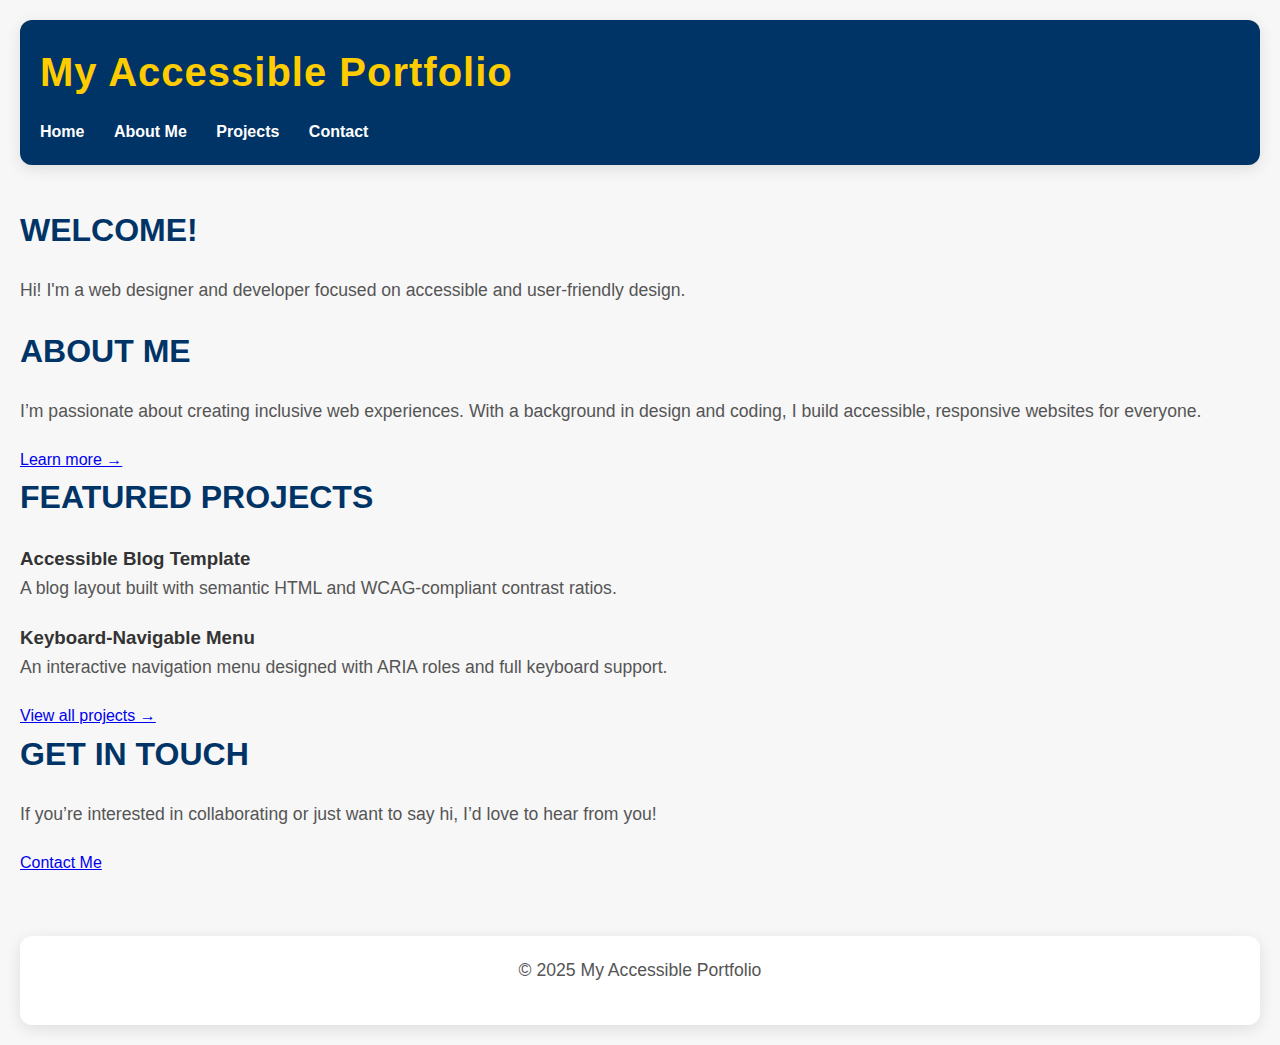
==== index.html @ 1676b46c "Add files via upload" ====
<!DOCTYPE html>
<html lang="en">
<head>
  <meta charset="UTF-8" />
  <meta name="viewport" content="width=device-width, initial-scale=1.0" />
  <title>My Accessible Portfolio</title>
  <link rel="stylesheet" href="style.css" />
</head>
<body>
  <header>
    <h1>My Accessible Portfolio</h1>
    <nav aria-label="Main Navigation">
      <a href="#home">Home</a>
      <a href="about.html">About Me</a>
      <a href="projects.html">Projects</a>
      <a href="contact.html">Contact</a>
    </nav>
  </header>

  <main>
    <!-- Hero Section -->
    <section id="home" class="hero">
      <h2>Welcome!</h2>
      <p>Hi! I'm a web designer and developer focused on accessible and user-friendly design.</p>
    </section>

    <!-- About Preview -->
    <section id="about-preview" class="section">
      <h2>About Me</h2>
      <p>I’m passionate about creating inclusive web experiences. With a background in design and coding, I build accessible, responsive websites for everyone.</p>
      <a href="about.html" class="btn">Learn more →</a>
    </section>

    <!-- Projects Preview -->
    <section id="projects-preview" class="section">
      <h2>Featured Projects</h2>
      <ul class="projects-list">
        <li>
          <h3>Accessible Blog Template</h3>
          <p>A blog layout built with semantic HTML and WCAG-compliant contrast ratios.</p>
        </li>
        <li>
          <h3>Keyboard-Navigable Menu</h3>
          <p>An interactive navigation menu designed with ARIA roles and full keyboard support.</p>
        </li>
      </ul>
      <a href="projects.html" class="btn">View all projects →</a>
    </section>

    <!-- Contact Preview -->
    <section id="contact-preview" class="section">
      <h2>Get in Touch</h2>
      <p>If you’re interested in collaborating or just want to say hi, I’d love to hear from you!</p>
      <a href="contact.html" class="btn">Contact Me</a>
    </section>
  </main>

  <footer>
    <p>&copy; 2025 My Accessible Portfolio</p>
  </footer>
</body>
</html>
---- style.css ----
/* Base styles */
* {
    margin: 0;
    padding: 0;
    box-sizing: border-box;
    list-style: none; /* Remove bullet points */
}

body {
    font-family: 'Roboto', Arial, sans-serif;
    line-height: 1.6;
    background-color: #f7f7f7; /* Solid light background */
    color: #333;
    padding: 20px;
}

/* Header and navigation */
header {
    background-color: #003366; /* Solid dark blue for header */
    color: #ffffff;
    padding: 20px;
    border-radius: 12px;
    box-shadow: 0 4px 15px rgba(0, 0, 0, 0.1);
}

header h1 {
    font-size: 2.5rem;
    margin-bottom: 15px;
    letter-spacing: 1px;
    color: #ffcc00; /* Bright highlight for header text */
}

nav a {
    color: #ffffff;
    text-decoration: none;
    margin-right: 25px;
    font-weight: 600;
    transition: color 0.3s ease;
}

nav a:hover,
nav a:focus {
    color: #ffcc00;
    text-decoration: underline;
}

/* Main section */
main {
    margin-top: 40px;
}

main h2 {
    font-size: 2rem;
    margin-bottom: 20px;
    color: #003366; /* Deep blue for main headers */
    text-transform: uppercase;
}

p {
    font-size: 1.1rem;
    margin-bottom: 20px;
    color: #555;
    line-height: 1.7;
}

/* Footer */
footer {
    margin-top: 60px;
    padding: 20px;
    background-color: #ffffff; /* Solid white footer */
    color: #333;
    text-align: center;
    font-size: 0.9rem;
    border-radius: 12px;
    box-shadow: 0 4px 15px rgba(0, 0, 0, 0.1);
}

/* Accessible focus for all elements */
a, button, input, textarea {
    transition: outline 0.2s ease-in-out;
}

a:focus,
button:focus,
input:focus,
textarea:focus {
    outline: 3px solid #ffcc00;
    outline-offset: 2px;
}

/* Responsive layout */
@media (max-width: 600px) {
    nav a {
        display: block;
        margin: 10px 0;
    }
}

/* Contact Section Styling */
.contact-section {
    max-width: 600px;
    margin: 0 auto;
    padding: 40px 30px;
    background-color: #ffffff; /* Solid white background for contact section */
    border-radius: 12px;
    box-shadow: 0 4px 15px rgba(0, 0, 0, 0.1);
}

/* Fix overlapping and spacing issues */
.contact-form label {
    display: block;
    margin-bottom: 12px;
    font-weight: bold;
    color: #003366; /* Deep blue for label text */
}

.contact-form input,
.contact-form textarea {
    display: block;
    width: 100%;
    max-width: 100%;
    box-sizing: border-box;
    padding: 15px;
    font-size: 1rem;
    border: 2px solid #ccc;
    border-radius: 8px;
    background-color: #f9f9f9;
    color: #333;
    transition: border-color 0.3s ease, box-shadow 0.3s ease;
    resize: vertical;
}

.contact-form input:focus,
.contact-form textarea:focus {
    border-color: #003366; /* Blue focus border */
    box-shadow: 0 0 8px rgba(0, 51, 102, 0.6); /* Focus shadow effect */
    outline: none;
}

/* Button styling */
.contact-form button[type="submit"] {
    background-color: #003366; /* Solid dark blue button */
    color: white;
    border: none;
    padding: 14px 22px;
    border-radius: 8px;
    font-size: 1.1rem;
    cursor: pointer;
    transition: background-color 0.3s ease, transform 0.2s ease;
    margin-top: 15px;
}

.contact-form button[type="submit"]:hover,
.contact-form button[type="submit"]:focus {
    background-color: #002244; /* Darker blue on hover */
    outline: 3px solid #ffcc00;
    transform: translateY(-3px);
}

/* Error message styling */
.error {
    color: #cc0000;
    font-size: 0.9rem;
    margin-top: 5px;
}

/* Container spacing */
.contact-form {
    display: flex;
    flex-direction: column;
    gap: 20px;
}
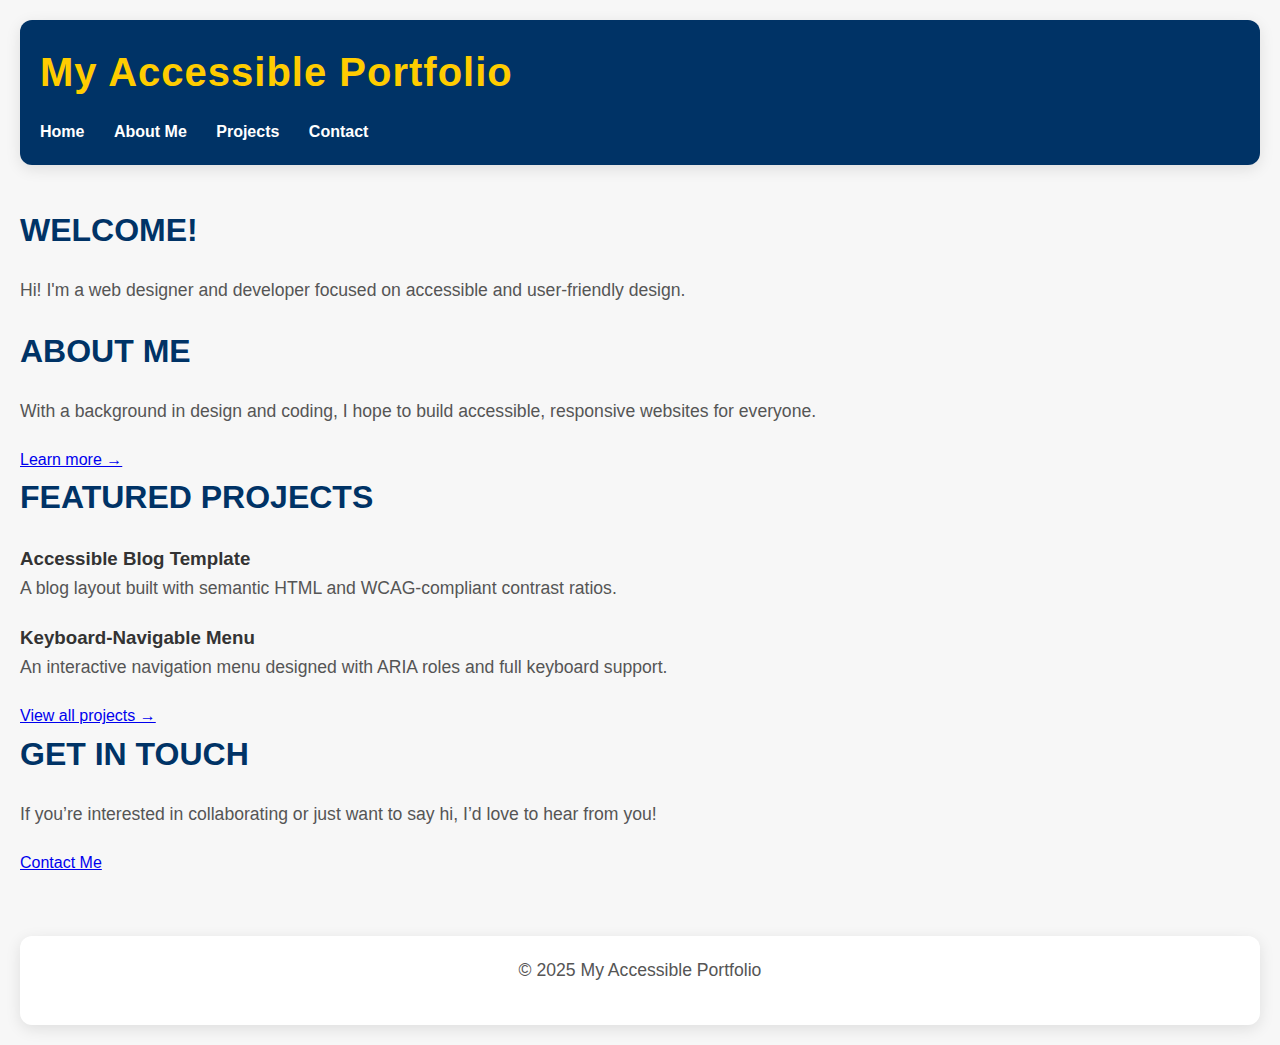
==== commit 16435c63: "Update index.html" ====
--- a/index.html
+++ b/index.html
@@ -27,7 +27,7 @@
     <!-- About Preview -->
     <section id="about-preview" class="section">
       <h2>About Me</h2>
-      <p>I’m passionate about creating inclusive web experiences. With a background in design and coding, I build accessible, responsive websites for everyone.</p>
+      <p>With a background in design and coding, I hope to build accessible, responsive websites for everyone.</p>
       <a href="about.html" class="btn">Learn more →</a>
     </section>
 
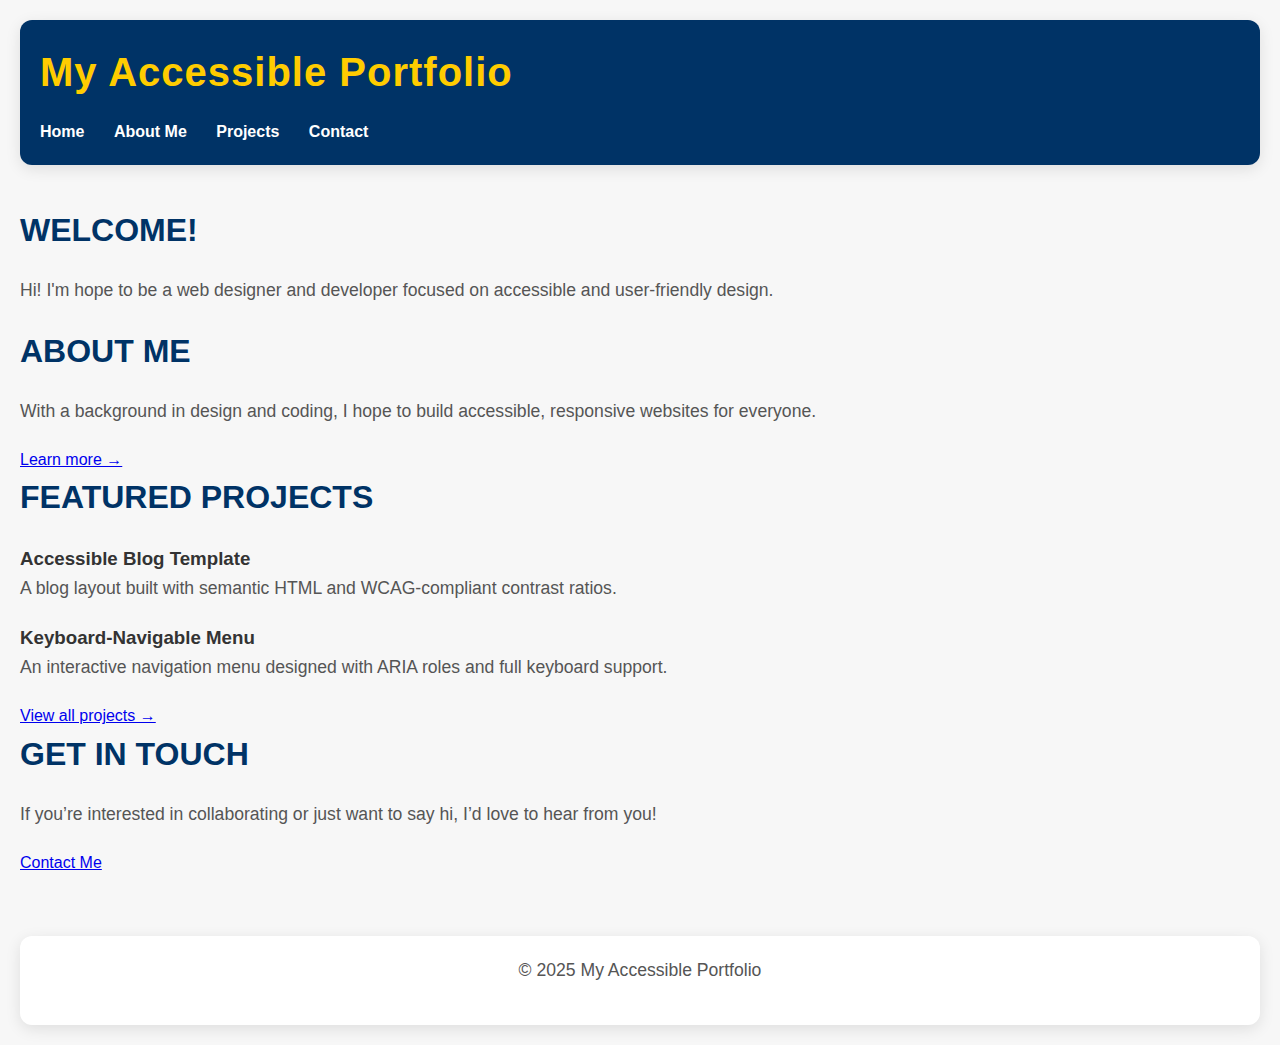
==== commit b731fcee: "Update index.html" ====
--- a/index.html
+++ b/index.html
@@ -21,7 +21,7 @@
     <!-- Hero Section -->
     <section id="home" class="hero">
       <h2>Welcome!</h2>
-      <p>Hi! I'm a web designer and developer focused on accessible and user-friendly design.</p>
+      <p>Hi! I'm hope to be a web designer and developer focused on accessible and user-friendly design.</p>
     </section>
 
     <!-- About Preview -->
